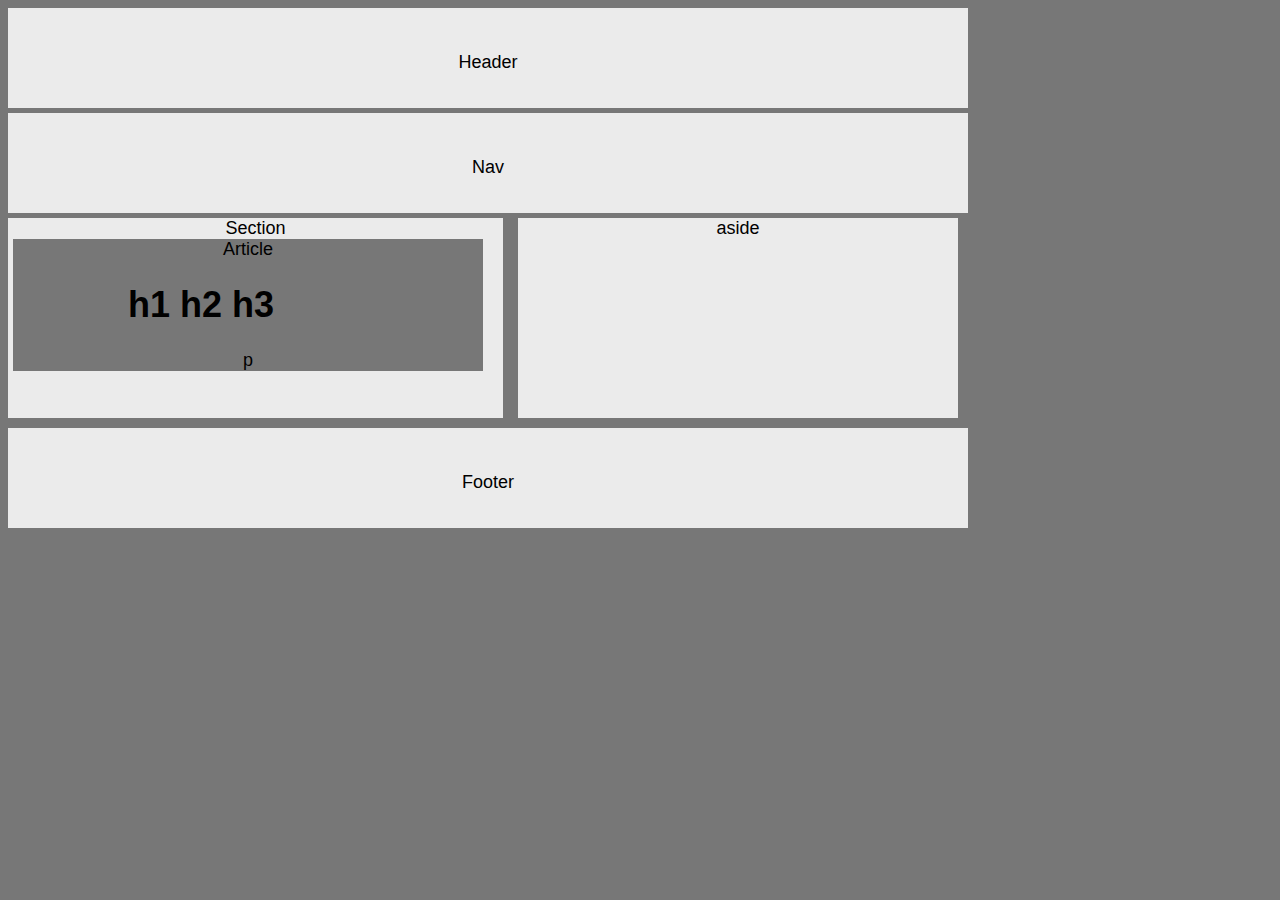
==== index.html @ 78a5eecb "Build css file/html" ====
<!DOCTYPE html>
<html>
<head>
	<title>Building a Wireframe</title>
	<link rel="stylesheet" type="text/css" href="style.css">
</head>
<body>

	<div id="wrapper">
		
			<header>Header</header>
		
			<nav>Nav</nav>

	
		<div id="section">

			<section class="clear">Section
			
			<div id="article">
				<article>Article
				
				<div id="headings">
				
				<h1>h1 h2 h3</h1>
			
			</div>
			
			<div id="p">
			
				<p>p</p>
			
			</div>
				</article>
			</div>
			</section>
		</div>
		
		<div id="aside">
			<aside>aside</aside>
		</div>
	

		<footer>Footer</footer>
</div>


	
</body>


</html>
---- style.css ----
.wrapper{
	background-color: #777;
	width: 940px;
	align-content: center;
}

body {
	background-color: #777;
	font-family: 'Arial', 'Helvetica Neue', Helvetica, sans-serif;
	font-size: 18px;
	width: 960px;
	text-align: center; 
}

header, nav{
	height: 100px;
	width: 960px;
	background-color: #ebebeb;
	text-align: center;
	line-height: 600%;
	margin-bottom: 5px ;
	
}


section {
	float: left;
	width: 495px;
	background-color: #ebebeb;
	height: 200px; 
	text-align: center; 
	margin-right: 5px;
  	margin-bottom: 10px;
  	z-index: 1;
  	margin-right: 15px;
}

article {
	background-color: #777;
	width:470px;
	margin: 20px, 10px, 10px, 10px;
	margin-left: 5px; 
}

h1, p {
	text-align: center; 
}

aside {
	float: left;
	width: 440px;
	background-color: #ebebeb;
	height: 200px; 
	text-align: center; 
	margin-right: 5px;
}

#headings {
  width: 366px;
  height: 48px
  background-color: #ebebeb; 
  margin: 5px;
}
 
footer {
	height: 100px; 
	width:960px;
	clear:left;
	height: 100px;
	background-color: #ebebeb;
	text-align: center;
	line-height: 600%;
}
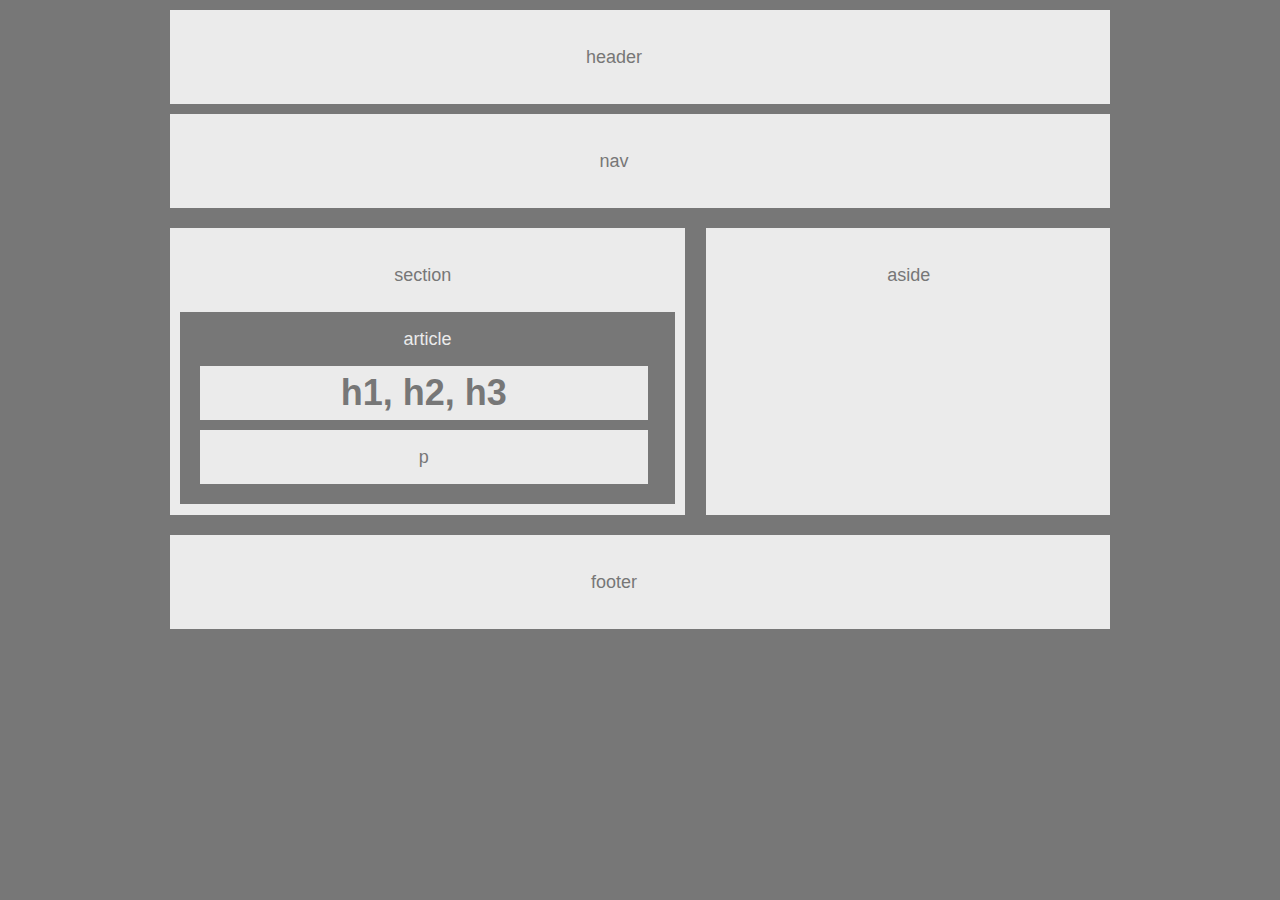
==== commit 404a72bc: "cleaned up complete" ====
--- a/index.html
+++ b/index.html
@@ -1,52 +1,38 @@
-<!DOCTYPE html>
-<html>
+<!doctype html>
+<html lang="en-us">
+
 <head>
-	<title>Building a Wireframe</title>
+	<meta charset="UTF-8">
+	<title>HomeWork Week 1</title>
 	<link rel="stylesheet" type="text/css" href="style.css">
 </head>
+
 <body>
-
-	<div id="wrapper">
-		
-			<header>Header</header>
-		
-			<nav>Nav</nav>
-
-	
-		<div id="section">
-
-			<section class="clear">Section
-			
-			<div id="article">
-				<article>Article
-				
-				<div id="headings">
-				
-				<h1>h1 h2 h3</h1>
-			
-			</div>
-			
-			<div id="p">
-			
-				<p>p</p>
-			
-			</div>
-				</article>
-			</div>
-			</section>
-		</div>
-		
-		<div id="aside">
-			<aside>aside</aside>
-		</div>
-	
-
-		<footer>Footer</footer>
-</div>
-
-
-	
+	<header>
+		<p>header</p>
+	</header>
+	<nav>
+		<p>nav</p>
+	</nav>
+	<section>
+		<heading>
+			<p>section</p>
+		</heading>
+		<article>
+			<heading>article</heading>
+			<h1>h1, h2, h3</h1>
+			<p>p</p>
+		</article>
+	</section>
+	<aside>
+		<heading>
+			<p>aside</p>
+		</heading>
+	</aside>
+	<div class="clear"></div>
+	<footer>
+		<p>footer</p>
+	</footer>
 </body>
 
-
 </html>--- a/style.css
+++ b/style.css
@@ -1,74 +1,57 @@
-.wrapper{
-	background-color: #777;
-	width: 940px;
-	align-content: center;
+body {
+	width: 960px;
+	margin: auto;
+	font-family: Arial, "Helvetica Neue", Helvetica, sans-serif;
+	font-size: 18px;
+	line-height: 34px;
+	color: #777;
+	background: #777;
 }
 
-body {
-	background-color: #777;
-	font-family: 'Arial', 'Helvetica Neue', Helvetica, sans-serif;
-	font-size: 18px;
-	width: 960px;
-	text-align: center; 
+header,
+nav,
+section,
+aside,
+footer {
+	display: block;
+	padding: 10px;
+	margin: 10px;
+	text-align: center;
+	background: #ebebeb;
 }
 
-header, nav{
-	height: 100px;
-	width: 960px;
-	background-color: #ebebeb;
-	text-align: center;
-	line-height: 600%;
-	margin-bottom: 5px ;
-	
+section {
+	display: block;
+	float: left;
+	width: 495px;
+	height: 267px;
+	overflow: hidden;
 }
 
-
-section {
-	float: left;
-	width: 495px;
-	background-color: #ebebeb;
-	height: 200px; 
-	text-align: center; 
-	margin-right: 5px;
-  	margin-bottom: 10px;
-  	z-index: 1;
-  	margin-right: 15px;
+aside {
+	display: block;
+	float: right;
+	width: 40%;
+	height: 267px;
+	overflow: hidden;
 }
 
 article {
-	background-color: #777;
-	width:470px;
-	margin: 20px, 10px, 10px, 10px;
-	margin-left: 5px; 
+	padding: 10px;
+	color: #ebebeb;
+	background: #777;
 }
 
-h1, p {
-	text-align: center; 
+.clear {
+	clear: both;
 }
 
-aside {
-	float: left;
-	width: 440px;
-	background-color: #ebebeb;
-	height: 200px; 
-	text-align: center; 
-	margin-right: 5px;
-}
-
-#headings {
-  width: 366px;
-  height: 48px
-  background-color: #ebebeb; 
-  margin: 5px;
-}
- 
-footer {
-	height: 100px; 
-	width:960px;
-	clear:left;
-	height: 100px;
-	background-color: #ebebeb;
+h1,
+p {
+	width: 90%;
+	padding: 10px;
+	margin: 10px;
+	color: #777;
 	text-align: center;
-	line-height: 600%;
-}
-
+	background: #ebebeb;
+}